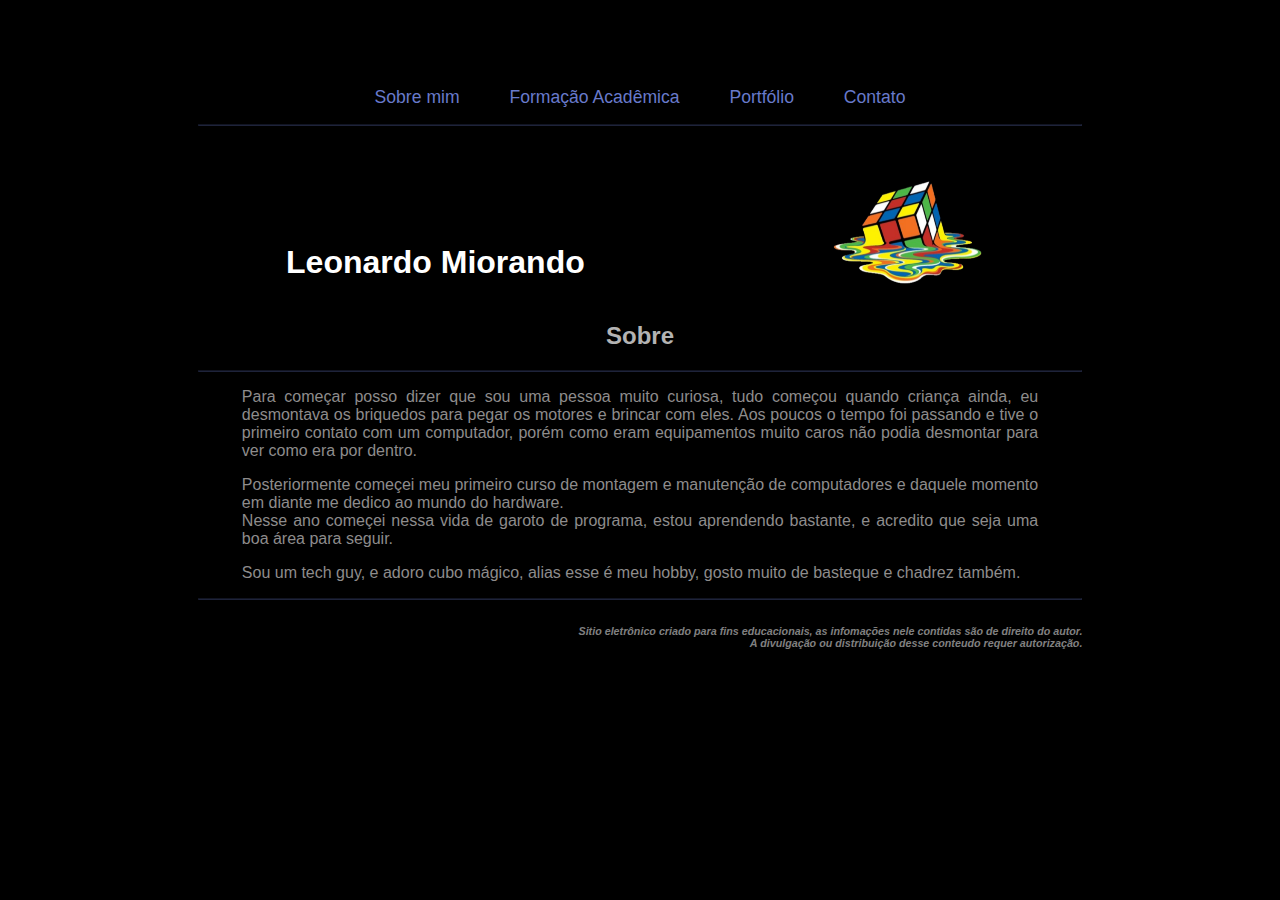
==== index.html @ 42dbd6da "Add files via upload" ====
<!DOCTYPE html>
<html lang="pt-br">

<head>
    <meta charset="UTF-8">
    <meta name="viewport" content="width=device-width, initial-scale=1.0">
    <meta http-equiv="X-UA-Compatible" content="IE=edge">
    <link rel="stylesheet" href="index.css"> <!-- Link para o arquivo CSS-->
    <title>Perfil Leonardo</title> <!-- Titulo da Página -->
</head>

<div class="pagina"> <!-- Div para o deixar o conteudo da página descolado das laterais com o padding no CSS -->

    <body>
        <nav> <!-- Menu de Navegação -->
            <ul> <!-- Lista não ordenada para criar o menu -->
                <li><a href="\index.html">Sobre mim</a></li> <!-- Link para a página sobre mim -->
                <li><a href="\formacao.html">Formação Acadêmica</a></li> <!-- Link para a página formação academica -->
                <li><a href="\portifolio.html">Portfólio</a></li> <!-- Link para a página portifólio-->
                <li><a href="\contato.html">Contato</a></li> <!-- Link para a página contato -->
            </ul>
        </nav>
        <hr class="linha">

        <div class="nome"> <!-- Div com a foto de perfil para estilização -->
            <br>
            <ul>
                <li>
                    <h1>Leonardo Miorando</h1>
                </li>
                <li><img src="perfil.png"></img></li>

            </ul>
        </div>
        

        <h2 class="centralizar">Sobre</h2>
        <hr class="linha">
        <div class="conteudo">
            <p class="justificado"> <!-- Paragrafo com o conteudo que altera nas páginas -->
                Para começar posso dizer que sou uma pessoa muito curiosa, tudo começou quando criança ainda, eu
                desmontava os briquedos para pegar os motores e brincar com eles.
                Aos poucos o tempo foi passando e tive o primeiro contato com um computador, porém como eram
                equipamentos muito caros não podia desmontar para ver como era por dentro.
            </p>
            <p class="justificado">
                Posteriormente começei meu primeiro curso de montagem e manutenção de computadores e daquele momento em
                diante me dedico ao mundo do hardware.
                <br>Nesse ano começei nessa vida de garoto de programa, estou aprendendo bastante, e acredito que seja
                uma boa área para seguir.
            </p>
            <p class="justificado">
                Sou um tech guy, e adoro cubo mágico, alias esse é meu hobby, gosto muito de basteque e chadrez também.

            </p>
        </div>
        <hr class="linha">

    </body>
    <footer class="texto_direita"> <!-- Rodapé para marcar o final da página -->

        <h6>Sitio eletrônico criado para fins educacionais, as infomações nele contidas são de direito do autor.
            <br>A divulgação ou distribuição desse conteudo requer autorização.
        </h6>

    </footer>
</div>

</html>
---- index.css ----
/* Folha CSS */

body {
    
    background-color: black;
    color:rgb(142, 140, 140);
    font-family: 'Segoe UI', Tahoma, Geneva, Verdana, sans-serif;

}

ul{
    display:flex;
    justify-content:space-between;
    list-style-type:none;
    align-items: flex-end;
    padding: 0%;

}

h1{
    color: rgb(255, 255, 255);

}
h2{
    color: rgb(179, 179, 179);
    
    }
a{
    text-decoration: none;
    color:  rgb(104, 122, 203); 
    font-size: 110%;
}
nav{
    padding: 0% 20%;
   
    
}
nav a:hover{
    color: rgb(168, 55, 178); 

}

.texto_direita{
    text-align: right;
}

img{
    width: 170px;
    height: 130px;

}

.justificado{
    text-align: justify;
}

.centralizar{
    text-align: center;

}

.texto_direita{
    text-align: right;
}

.texto_esquerda{
    text-align: left;
    
}

.conteudo{  
    padding: 0% 5%;
}

.pagina{
    padding: 5% 15%;
}

.nome{
    padding: 0% 10%;
}

.cabeca{
    display:flex;
}

footer{

    color: grey;
    font-style: italic;

}
.linha{
    display: block;
    border-color:  rgba(104, 122, 203, 0.285);

}
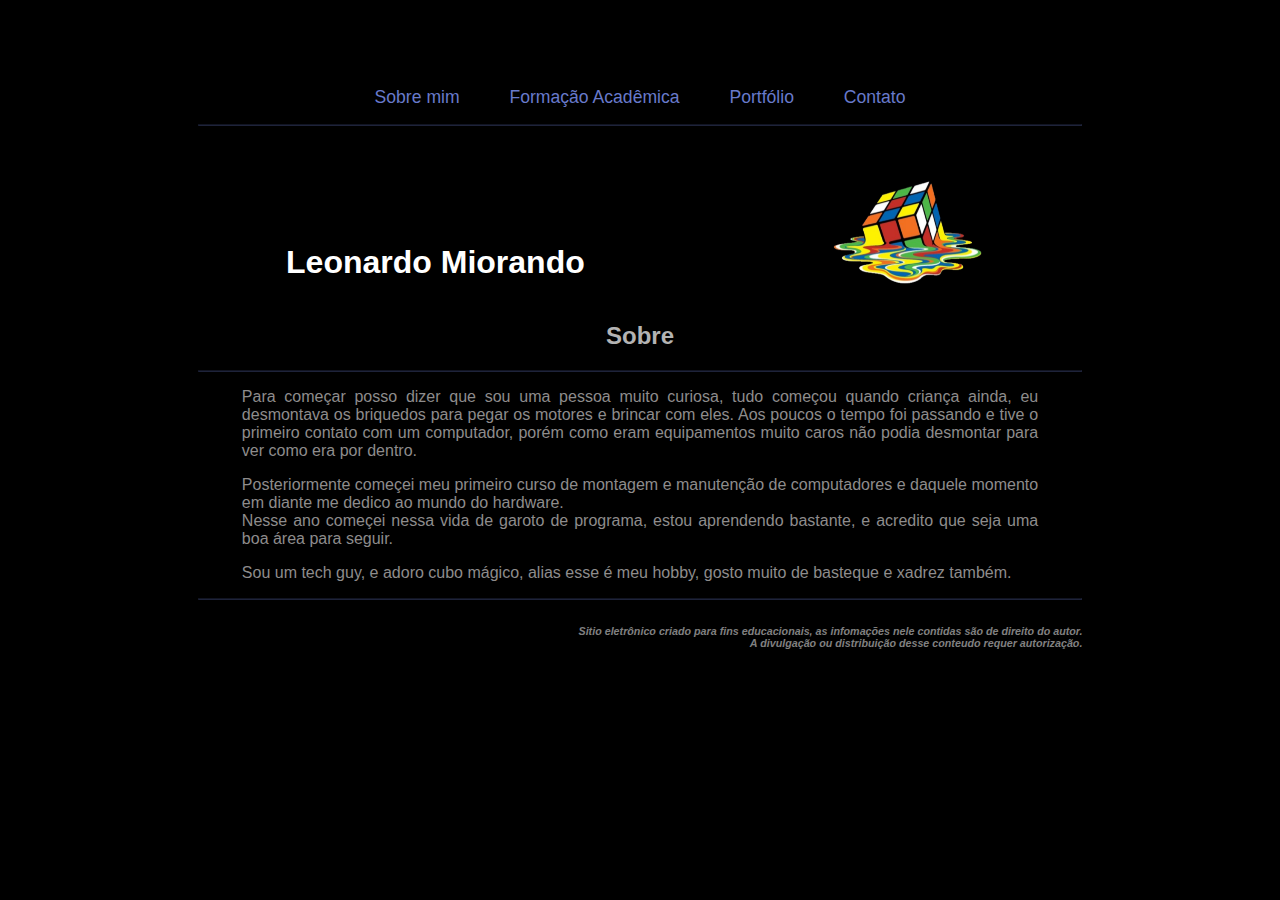
==== commit 670d0fe8: "Update index.html" ====
--- a/index.html
+++ b/index.html
@@ -14,10 +14,10 @@
     <body>
         <nav> <!-- Menu de Navegação -->
             <ul> <!-- Lista não ordenada para criar o menu -->
-                <li><a href="\index.html">Sobre mim</a></li> <!-- Link para a página sobre mim -->
-                <li><a href="\formacao.html">Formação Acadêmica</a></li> <!-- Link para a página formação academica -->
-                <li><a href="\portifolio.html">Portfólio</a></li> <!-- Link para a página portifólio-->
-                <li><a href="\contato.html">Contato</a></li> <!-- Link para a página contato -->
+                <li><a href=".\index.html">Sobre mim</a></li> <!-- Link para a página sobre mim -->
+                <li><a href=".\formacao.html">Formação Acadêmica</a></li> <!-- Link para a página formação academica -->
+                <li><a href=".\portifolio.html">Portfólio</a></li> <!-- Link para a página portifólio-->
+                <li><a href=".\contato.html">Contato</a></li> <!-- Link para a página contato -->
             </ul>
         </nav>
         <hr class="linha">
@@ -50,7 +50,7 @@
                 uma boa área para seguir.
             </p>
             <p class="justificado">
-                Sou um tech guy, e adoro cubo mágico, alias esse é meu hobby, gosto muito de basteque e chadrez também.
+                Sou um tech guy, e adoro cubo mágico, alias esse é meu hobby, gosto muito de basteque e xadrez também.
 
             </p>
         </div>
@@ -66,4 +66,4 @@
     </footer>
 </div>
 
-</html>+</html>
